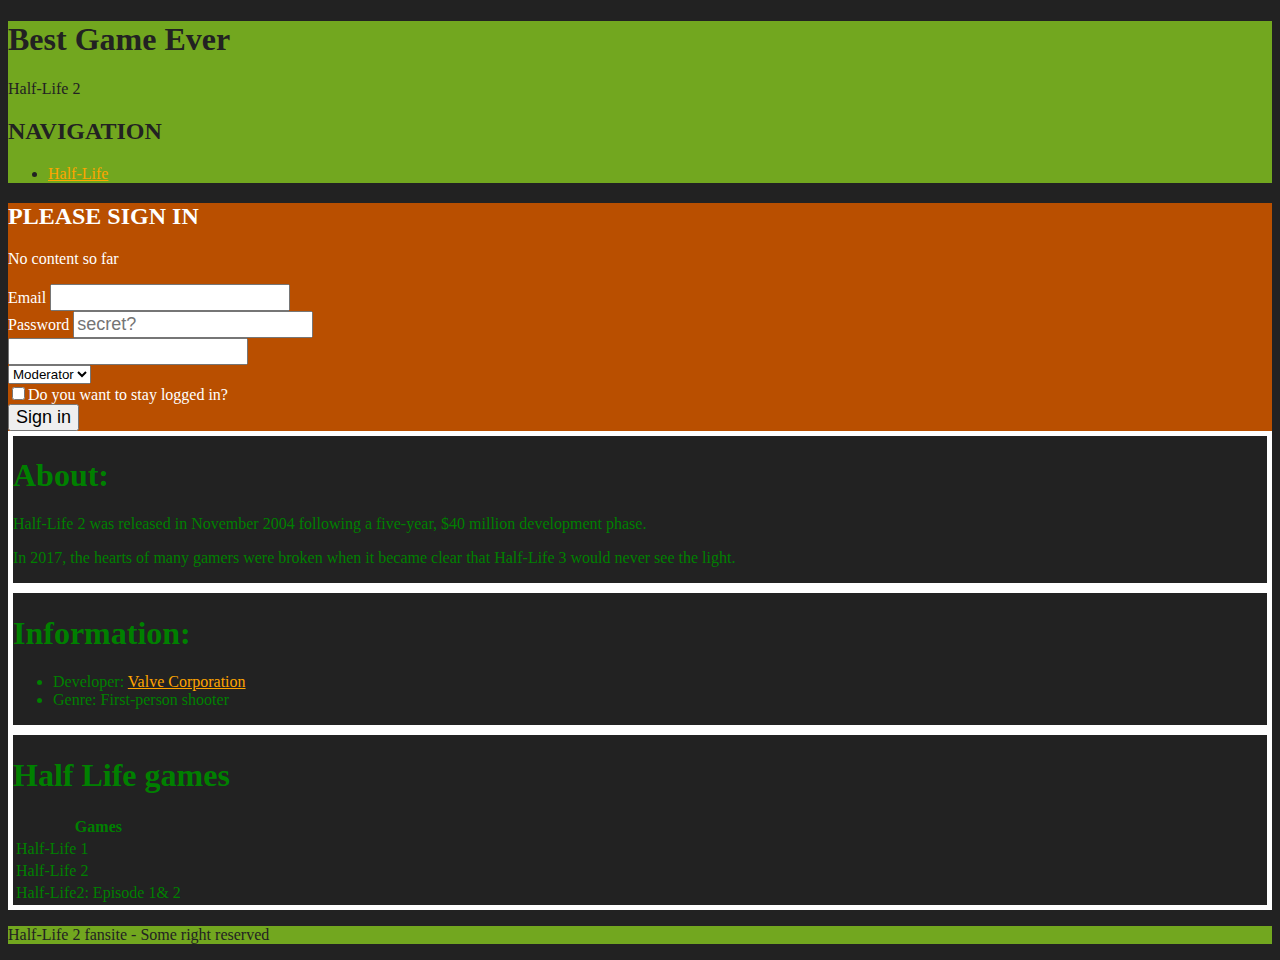
==== index.html @ 80b6822f "first commit" ====
<?xml version="1.0"?>
<!DOCTYPE html>
<html>

  <head>
    <title>Half-Life Fansite: The best game ever is Half-Life 2</title>
	<meta charset="UTF-8">
  <link rel="stylesheet" href="mystyles.css">
  </head>

  <body>
    <div class="pageContainer">
      <header id="pageHeader">
        <h1 id="mainTitle">Best Game Ever</h1>
        <p class="primaryTitle">Half-Life 2</p>

        <nav id="pageNavigation">
          <h2>Navigation</h2>
          <ul>
            <li>
              <a href="half-life-3.html" target="_self"> Half-Life </a>
            </li>
          </ul>
        </nav>
      </header>

      <aside id="signIn">
        <h2>Please sign in</h2>
        <p>No content so far</p>

	<form>
		<label for="userEmail">Email</label>
		<input id="userEmail" type="email" name="email"> <br>

		<label for"userPassword">Password</label>
		<input id="userPassword" type="password" id="your-password" name="your-password" placeholder="secret?"> <br>

		<input list="countries">
		<datalist id="countries">
			<option value="Belgium">Belgium</option>
			<option value="France">France</option>
			<option value="Germany">Germany</option>
		</datalist>
		<br>

		<select name="Roles">
			<option value="admin">Admin</option>
			<option value="moderator" selected>Moderator</option>
			<option value="user">User</option>
		</select>
		<br>

		<input id="checkBox" type="checkbox" value="human">Do you want to stay logged in?</input>
		<br>

		<input type="submit" value="Sign in">
		<br>

	</form>
      </aside>


      <section id="about" class="mainContent">
        <h1>About:</h1>
        <p>Half-Life 2 was released in November 2004 following a five-year, $40 million development phase.</p>
        <p>In 2017, the hearts of many gamers were broken when it became clear that Half-Life 3 would never see the light. </p>
      </section>

      <section id="information" class="mainContent">
        <h1>Information:</h1>
        <ul>
          <li>Developer: <a href="http://www.valvesoftware.com" target="_blank"> Valve Corporation </a>
					</li>
          <li> Genre: First-person shooter</li>
        </ul>
      </section>

		<section id="halfLifeGames" class="mainContent">
		<h1>Half Life games</h1>
			<table>

				<thead>
					<tr>
						<th>Games</th>
					</tr>
				</thead>

				<tbody>
					<tr>
						<td>Half-Life 1</td>
					</tr>

					<tr>
						<td>Half-Life 2</td>
					</tr>

					<tr>
						<td>Half-Life2: Episode 1&amp; 2</td>
					</tr>
				</tbody>
			</table>
		</section>

      <footer>
        <p>Half-Life 2 fansite - Some right reserved</p>
      </footer>

    </div>
  </body>
</html>
---- mystyles.css ----
body{
  background-color: #222222;
}

.pageContainer {
    color: #72a71f;
}


header, footer{
  background-color: #72a71f;
}

header, footer{
  color: #222222;
}

.mainContent{
  color: green;
}
section{
border-style: solid;
border-width: 5px;
border-color: white;
}

#signIn {
  background-color: #b94f00;
  color: white;
}

h2{
  text-transform: uppercase;
}

a{
  color: orange;
}
a.hover{
  background-color: red;
}

input{
  font-size: large;
}
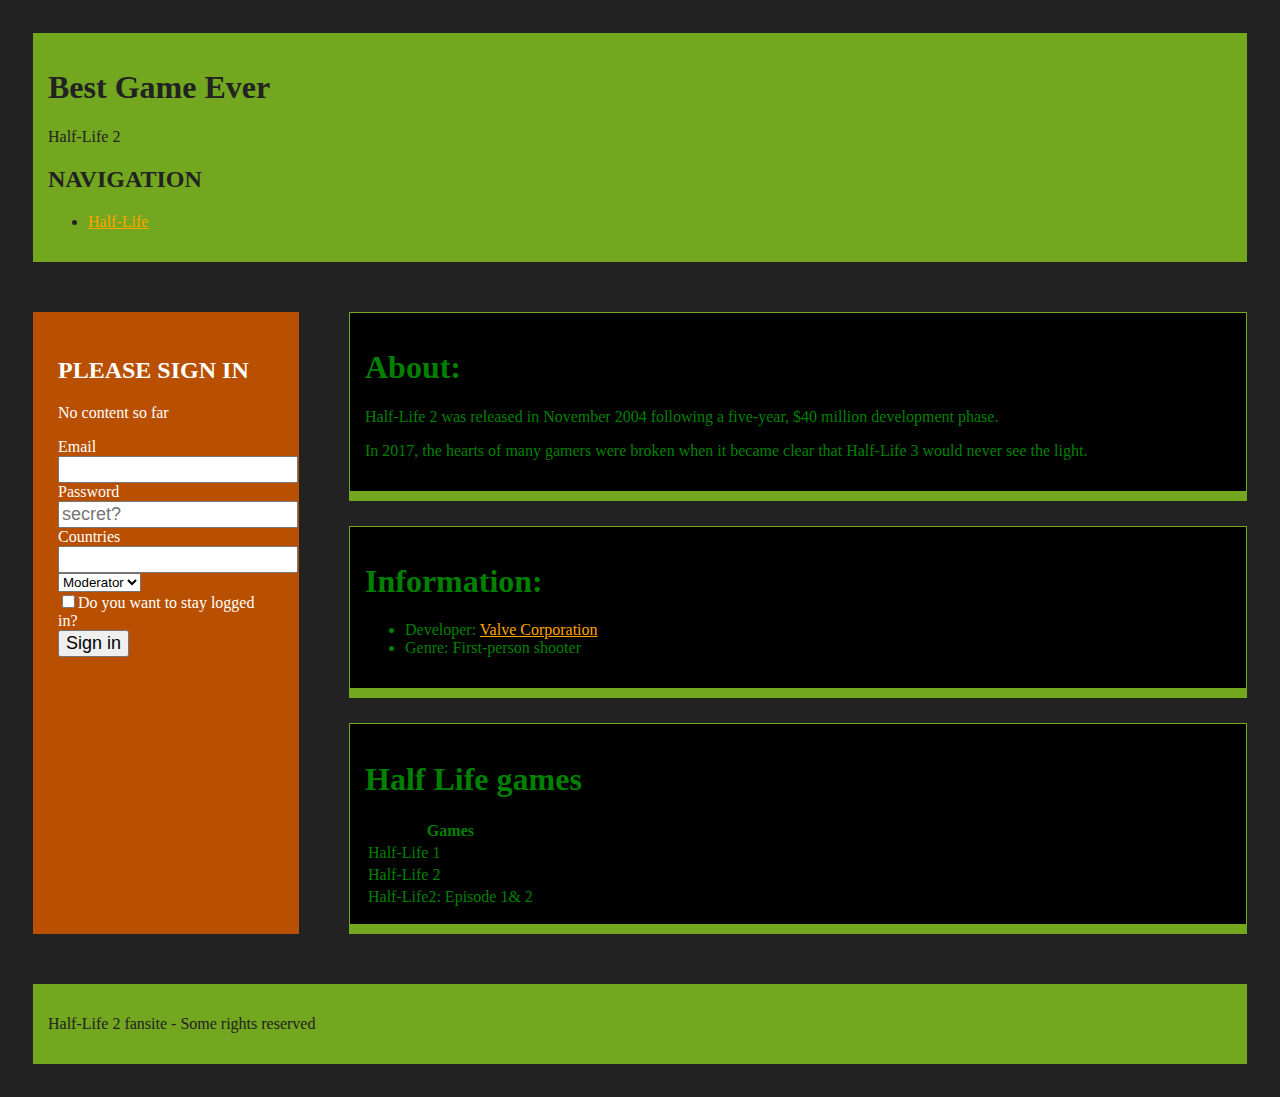
==== commit c44ba625: "css" ====
--- a/index.html
+++ b/index.html
@@ -1,4 +1,3 @@
-<?xml version="1.0"?>
 <!DOCTYPE html>
 <html>
 
@@ -9,7 +8,9 @@
   </head>
 
   <body>
+
     <div class="pageContainer">
+
       <header id="pageHeader">
         <h1 id="mainTitle">Best Game Ever</h1>
         <p class="primaryTitle">Half-Life 2</p>
@@ -35,6 +36,7 @@
 		<label for"userPassword">Password</label>
 		<input id="userPassword" type="password" id="your-password" name="your-password" placeholder="secret?"> <br>
 
+    <label for "countries">Countries</label>
 		<input list="countries">
 		<datalist id="countries">
 			<option value="Belgium">Belgium</option>
@@ -59,7 +61,7 @@
 	</form>
       </aside>
 
-
+    <main>
       <section id="about" class="mainContent">
         <h1>About:</h1>
         <p>Half-Life 2 was released in November 2004 following a five-year, $40 million development phase.</p>
@@ -100,9 +102,10 @@
 				</tbody>
 			</table>
 		</section>
+  </main>
 
       <footer>
-        <p>Half-Life 2 fansite - Some right reserved</p>
+        <p>Half-Life 2 fansite - Some rights reserved</p>
       </footer>
 
     </div>
--- a/mystyles.css
+++ b/mystyles.css
@@ -4,29 +4,40 @@
 
 .pageContainer {
     color: #72a71f;
+    display: grid; /* enables the grid layout */
+ grid-template-columns: 25% 75%; /* we define 3 columns, 2 taking up 12% of the space each, the other 76% */
+ grid-template-rows: auto; /* rows will be generated automatically based on the grid-template-areas */
+ grid-template-areas: /* we define a 3 x 3 grid */
+         "header header"
+         "sidebar main" /* The sidebar will take up 24% of the space */
+         "footer footer";
 }
-
 
 header, footer{
   background-color: #72a71f;
-}
-
-header, footer{
   color: #222222;
+  padding: 15px;
+  margin: 25px;
 }
 
 .mainContent{
   color: green;
 }
+
 section{
 border-style: solid;
-border-width: 5px;
-border-color: white;
+border-width: 1px 1px 10px 1px;
+border-color: #72a71f;
+background-color: black;
+padding: 15px;
+margin: 25px;
 }
 
 #signIn {
   background-color: #b94f00;
   color: white;
+  padding: 25px;
+  margin: 25px;
 }
 
 h2{
@@ -37,9 +48,25 @@
   color: orange;
 }
 a.hover{
-  background-color: red;
+  color: red;
 }
 
 input{
   font-size: large;
 }
+
+header{
+  grid-area: header;
+}
+
+footer{
+  grid-area: footer;
+}
+
+aside{
+  grid-area: sidebar;
+}
+
+main{
+  grid-area: main;
+}
